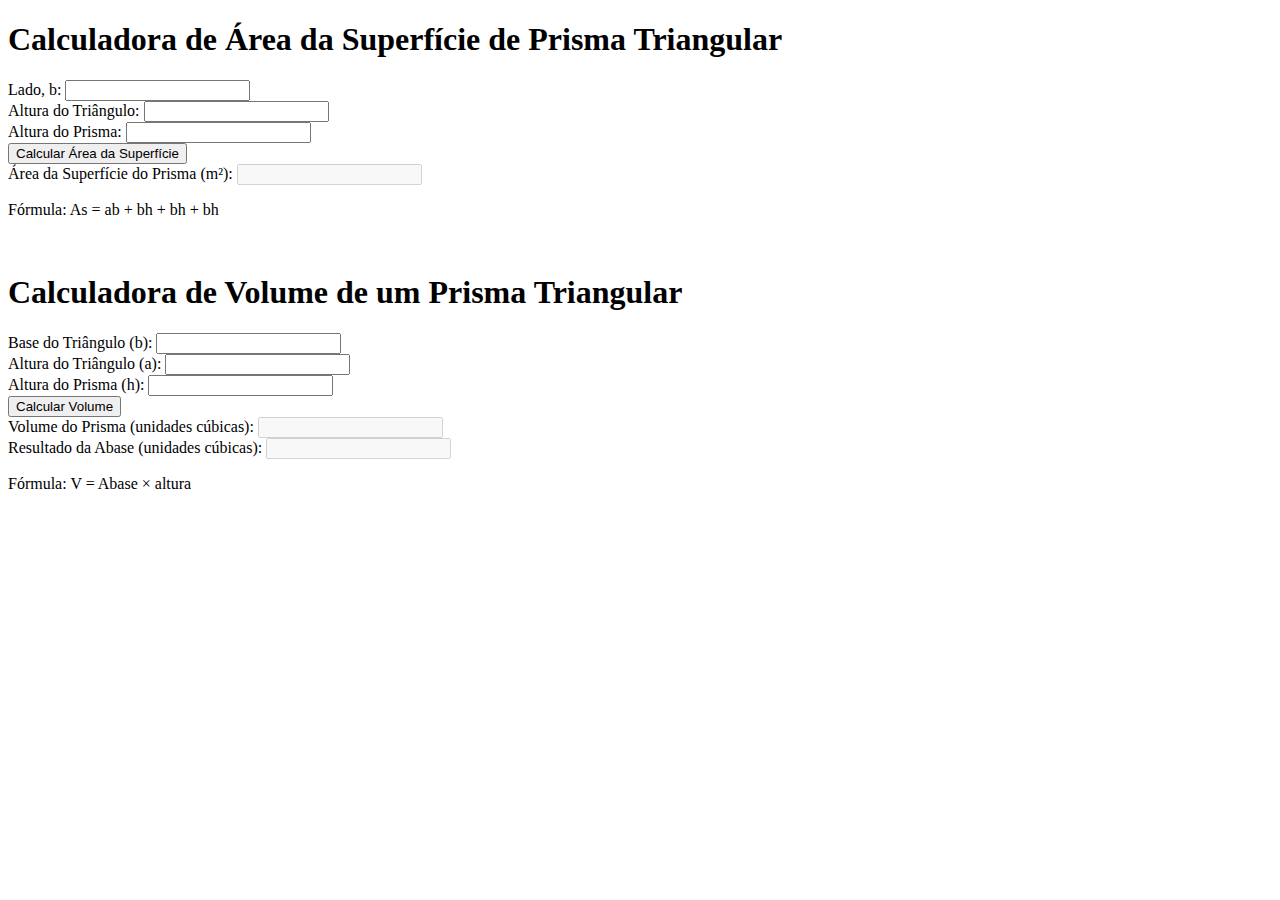
==== projetos/Calculadora/index.html @ 766198e6 "novo git" ====
<!DOCTYPE html>
<html lang="pt-br">
<head>
    <meta charset="UTF-8">
    <meta name="viewport" content="width=device-width, initial-scale=1.0">
    <script src="index.js"></script>
    <title>Calculadora</title>
</head>
<body>
    <h1>Calculadora de Área da Superfície de Prisma Triangular</h1>
    <label for="lado">Lado, b:</label>
    <input type="number" id="b">
    <br>
    <label for="altura">Altura do Triângulo:</label>
    <input type="number" id="a">
    <br>
    <label for="altura_prisma">Altura do Prisma:</label>
    <input type="number" id="h">
    <br>
    <button onclick="calcularArea()">Calcular Área da Superfície</button>
    <br>
    <label for="resultado">Área da Superfície do Prisma (m²):</label>
    <input type="text" id="resultado" disabled>  
    <p>Fórmula: As = ab + bh + bh + bh</p>
    <br>
    <h1>Calculadora de Volume de um Prisma Triangular</h1>
    <label for="base2">Base do Triângulo (b):</label>
    <input type="number" id="base_prisma">
    <br>
    <label for="altura2">Altura do Triângulo (a):</label>
    <input type="number" id="alt2">
    <br>
    <label for="alt_prisma">Altura do Prisma (h):</label>
    <input type="number" id="altura_prisma">
    <br>
    <button onclick="calcularVolume()">Calcular Volume</button>
    <br>
    <label for="resultado2">Volume do Prisma (unidades cúbicas):</label>
    <input type="text" id="resultado_prisma" disabled>
    <br>
    <label for="resultado_base">Resultado da Abase (unidades cúbicas):</label>
    <input type="text" id="resultado_baseprisma" disabled>
    <p>Fórmula: V = Abase × altura</p>
</body>
</html>
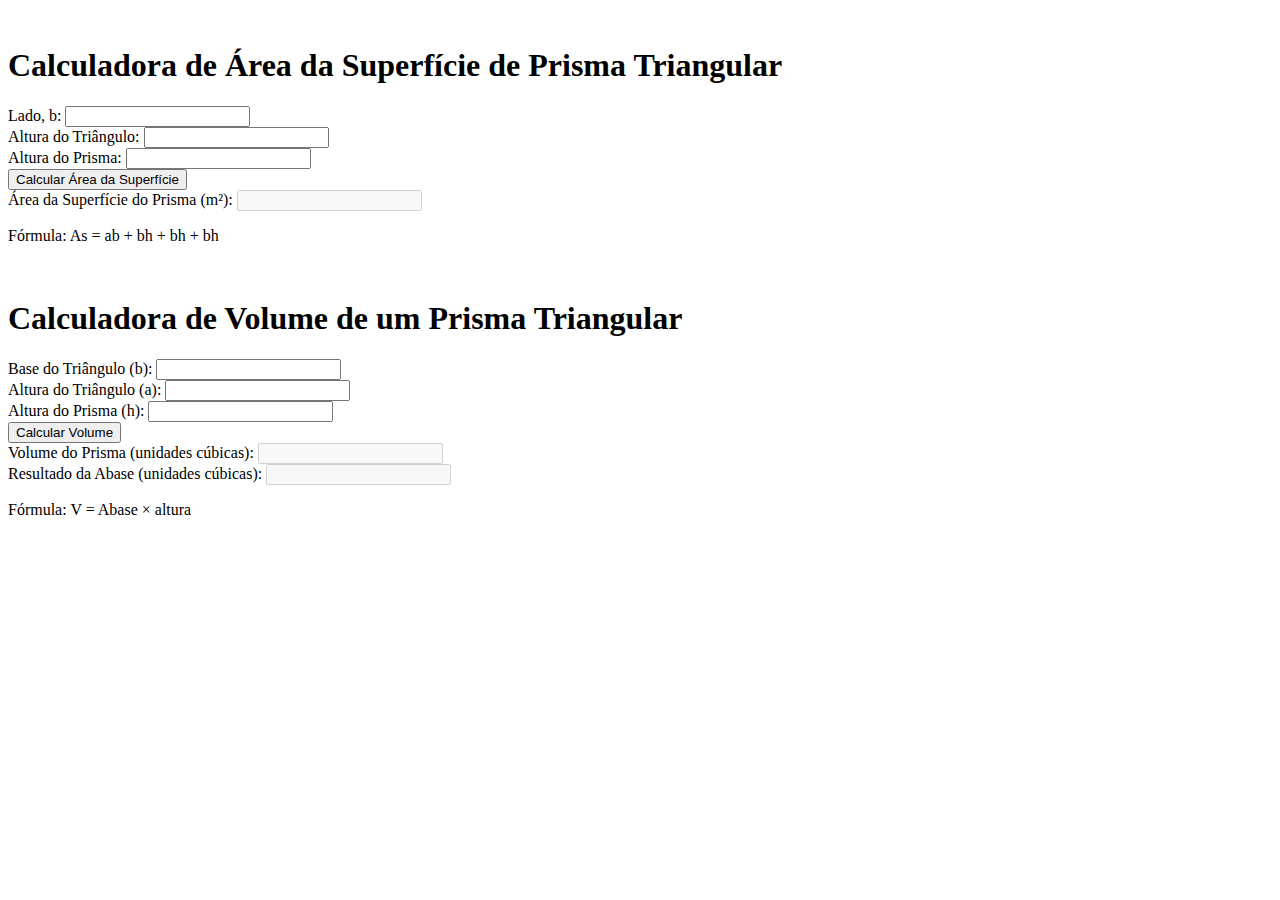
==== commit e80858e7: "seta" ====
--- a/projetos/Calculadora/index.html
+++ b/projetos/Calculadora/index.html
@@ -5,8 +5,19 @@
     <meta name="viewport" content="width=device-width, initial-scale=1.0">
     <script src="index.js"></script>
     <title>Calculadora</title>
+    <style>
+        .seta{
+            width: 100px;
+            transform: rotate(270deg);
+            position: relative;
+            z-index: 10;
+        }
+    </style>
 </head>
 <body>
+    <div class="seta">
+        <img class="seta" src="seta.gif" alt="">
+    </div>
     <h1>Calculadora de Área da Superfície de Prisma Triangular</h1>
     <label for="lado">Lado, b:</label>
     <input type="number" id="b">
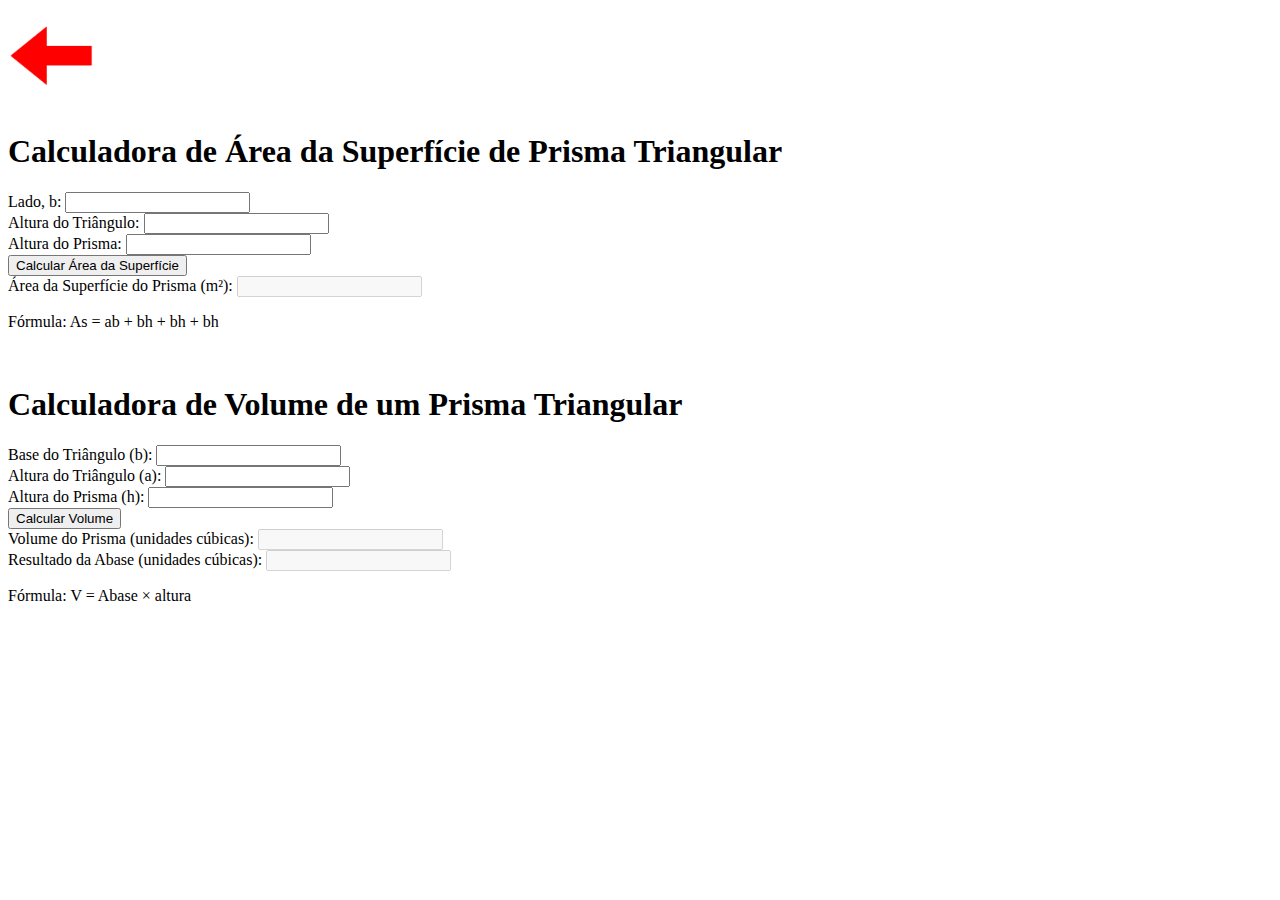
==== commit bd075f04: "teste" ====
--- a/projetos/Calculadora/index.html
+++ b/projetos/Calculadora/index.html
@@ -16,7 +16,7 @@
 </head>
 <body>
     <div class="seta">
-        <img class="seta" src="seta.gif" alt="">
+        <img class="seta" src="./seta.gif" alt="">
     </div>
     <h1>Calculadora de Área da Superfície de Prisma Triangular</h1>
     <label for="lado">Lado, b:</label>
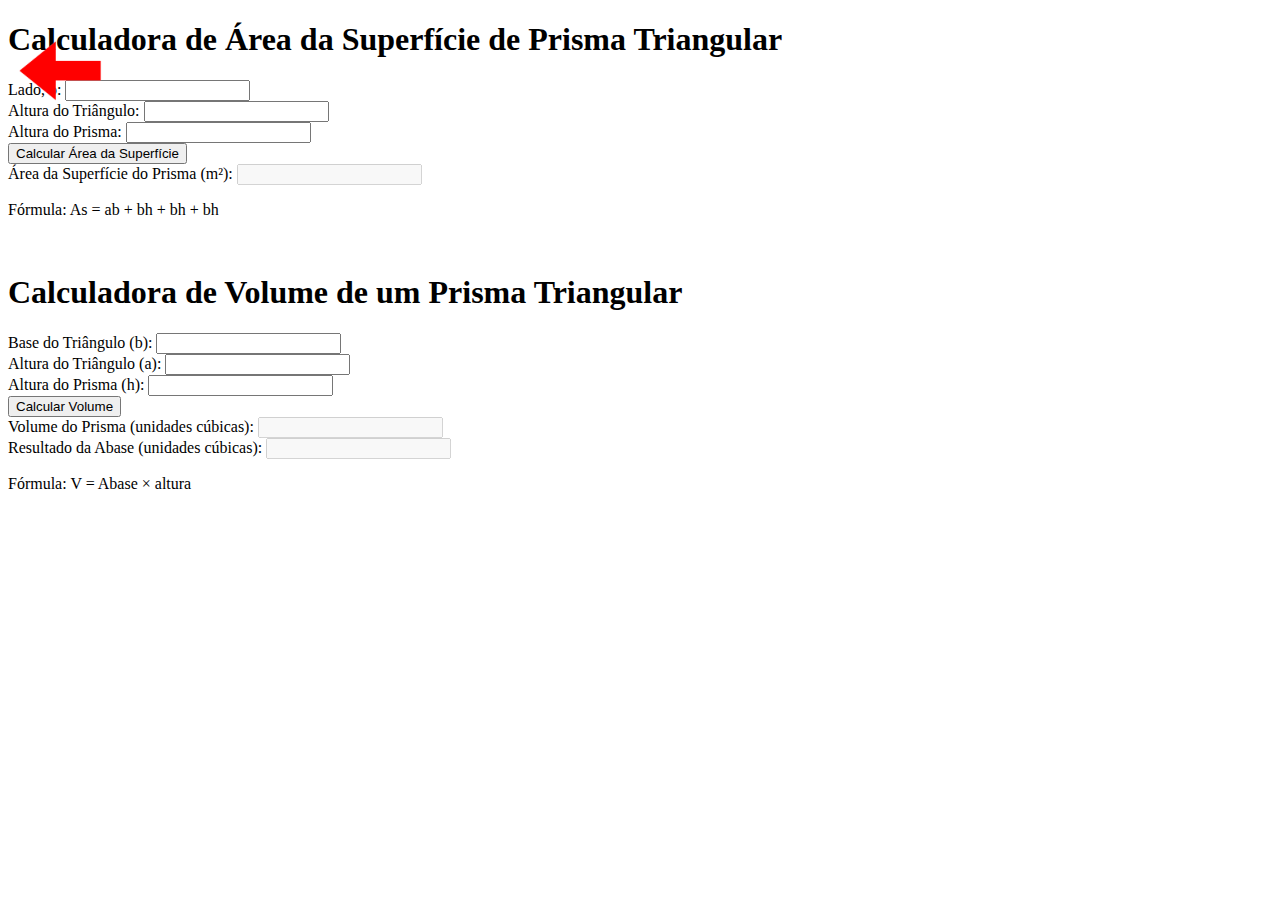
==== commit 9e83cfc0: "seta" ====
--- a/projetos/Calculadora/index.html
+++ b/projetos/Calculadora/index.html
@@ -9,8 +9,10 @@
         .seta{
             width: 100px;
             transform: rotate(270deg);
-            position: relative;
+            position: absolute;
             z-index: 10;
+            left: -55px;
+            top: 20px;
         }
     </style>
 </head>
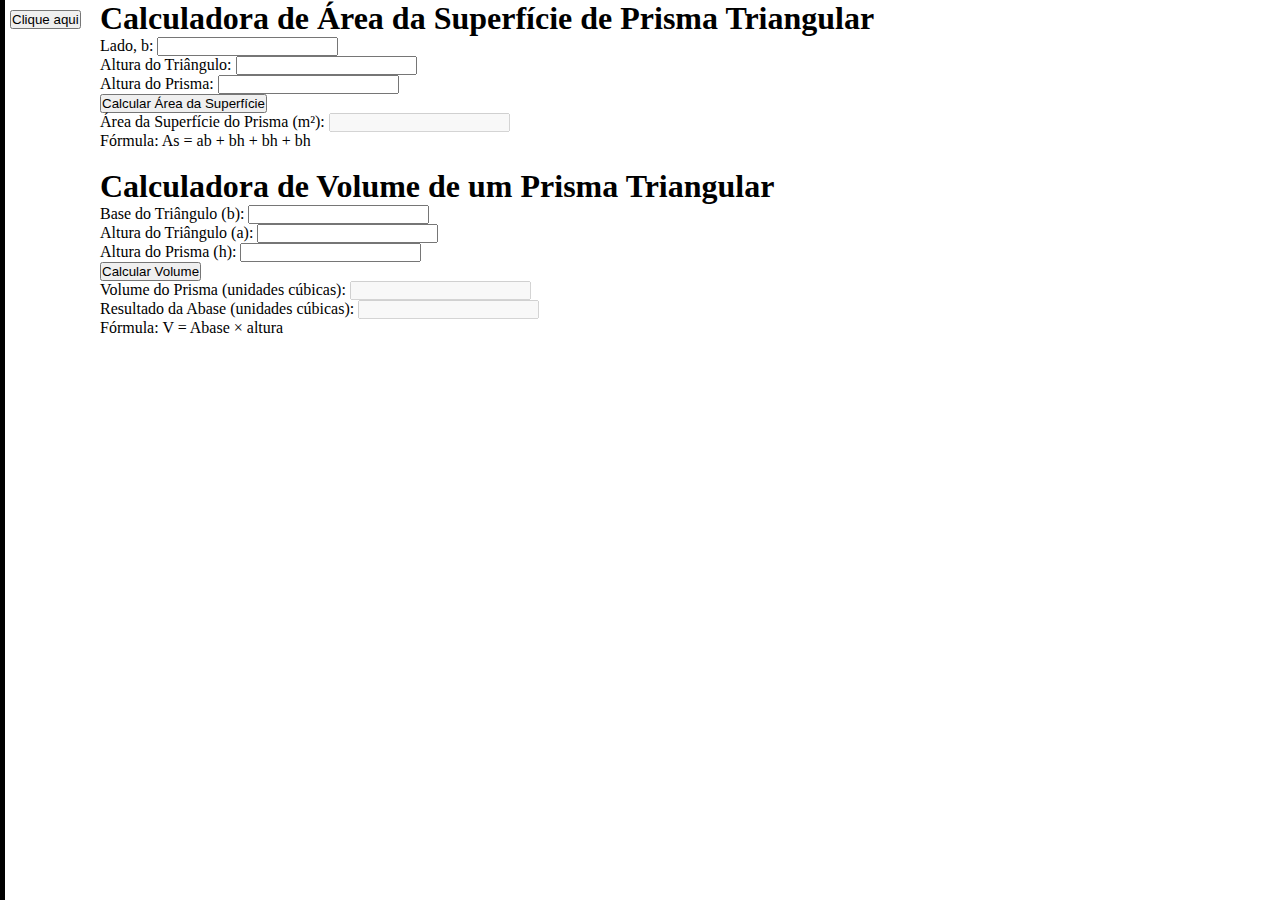
==== commit f8602f7b: "css" ====
--- a/projetos/Calculadora/index.html
+++ b/projetos/Calculadora/index.html
@@ -5,7 +5,86 @@
     <meta name="viewport" content="width=device-width, initial-scale=1.0">
     <script src="index.js"></script>
     <title>Calculadora</title>
+    <script defer>
+        function teste(){
+            const aside = document.querySelectorAll(".aside")[0]
+            const aberto = document.querySelectorAll(".aberto")[0]
+            console.log(aside.style.width)
+
+            if(aside.style.width == "0vw"){
+                aside.style.width = "50vw";
+                setTimeout(function() {
+                    aberto.style.display = "flex";
+                }, 450); 
+                
+            }else{
+                aside.style.width = "0vw";
+                aberto.style.display = "none";
+            }
+        }
+    </script>
     <style>
+         *{
+            padding: 0;
+            margin: 0;
+        }
+        body{
+            width: 100vw;
+            height: fit-content;
+        }
+        .geral{
+            margin-left: 100px;
+        }
+        .botao{
+            position: absolute;
+            top: 10px;
+            left: 10px;
+            z-index: 2;
+        }
+        .separado{
+            width: 50vw;
+            height: 100%;
+        }
+        .titulo{
+            margin-top: 70px;
+            margin-bottom: 30px;
+            background-color: wheat;
+            width: 50vw;
+            display: flex;
+            justify-content: center;
+            border-bottom: 5px solid black;
+            border-top: 5px solid black;
+            height: fit-content;
+        }
+        .links{
+            text-decoration: none;
+            background: white;
+            margin-bottom: 22px;
+            width: 50vw;
+            height: fit-content;
+            display: flex;
+            justify-content: center;
+            border-bottom: 5px solid black;
+            border-top: 5px solid black;    
+        }
+        .aberto{
+            display: none;
+            flex-direction: column;
+            height: 80vw;
+            width: 100vw;
+            align-items: center;
+        }
+        aside{
+            display: flex;
+            transition: 0.5s ease-in-out;
+            background: rgb(226 96 96);
+            position: absolute;
+            width: 0vw;
+            height: -webkit-fill-available;
+            z-index: 1;
+            border-right: 5px solid black;
+            border-bottom: 5px solid black; 
+        }
         .seta{
             width: 100px;
             transform: rotate(270deg);
@@ -17,42 +96,56 @@
     </style>
 </head>
 <body>
-    <div class="seta">
-        <img class="seta" src="./seta.gif" alt="">
+    <div class="separado">
+        <button class="botao" onclick="teste()">Clique aqui</button>
+        <aside class="aside">
+            <div class="aberto">
+                <h1 class="titulo">Acessar projetos:</h1>
+                <a class="links" href="../Animação com keyframes/mar (2).html">Animação com Keyframes</a>
+                <a class="links" href="../Calculadora/index.html">Calculadora</a>
+                <a class="links" href="../Exemplo LocalStorage/index.html">Exemplo localhost</a>
+                <a class="links" href="../Formulario/Maribela.html">Formulário</a>
+                <a class="links" href="../MQTT/indexcerto.html">MQTT</a>
+                <a class="links" href="../Pega teclas/teclas2.html">Pega Teclas</a>
+                <a class="links" href="../../projeto.html">Voltar para pagina de projetos</a>
+            </div>
+        </aside>
     </div>
-    <h1>Calculadora de Área da Superfície de Prisma Triangular</h1>
-    <label for="lado">Lado, b:</label>
-    <input type="number" id="b">
-    <br>
-    <label for="altura">Altura do Triângulo:</label>
-    <input type="number" id="a">
-    <br>
-    <label for="altura_prisma">Altura do Prisma:</label>
-    <input type="number" id="h">
-    <br>
-    <button onclick="calcularArea()">Calcular Área da Superfície</button>
-    <br>
-    <label for="resultado">Área da Superfície do Prisma (m²):</label>
-    <input type="text" id="resultado" disabled>  
-    <p>Fórmula: As = ab + bh + bh + bh</p>
-    <br>
-    <h1>Calculadora de Volume de um Prisma Triangular</h1>
-    <label for="base2">Base do Triângulo (b):</label>
-    <input type="number" id="base_prisma">
-    <br>
-    <label for="altura2">Altura do Triângulo (a):</label>
-    <input type="number" id="alt2">
-    <br>
-    <label for="alt_prisma">Altura do Prisma (h):</label>
-    <input type="number" id="altura_prisma">
-    <br>
-    <button onclick="calcularVolume()">Calcular Volume</button>
-    <br>
-    <label for="resultado2">Volume do Prisma (unidades cúbicas):</label>
-    <input type="text" id="resultado_prisma" disabled>
-    <br>
-    <label for="resultado_base">Resultado da Abase (unidades cúbicas):</label>
-    <input type="text" id="resultado_baseprisma" disabled>
-    <p>Fórmula: V = Abase × altura</p>
+    <div class="geral">
+        <h1>Calculadora de Área da Superfície de Prisma Triangular</h1>
+        <label for="lado">Lado, b:</label>
+        <input type="number" id="b">
+        <br>
+        <label for="altura">Altura do Triângulo:</label>
+        <input type="number" id="a">
+        <br>
+        <label for="altura_prisma">Altura do Prisma:</label>
+        <input type="number" id="h">
+        <br>
+        <button onclick="calcularArea()">Calcular Área da Superfície</button>
+        <br>
+        <label for="resultado">Área da Superfície do Prisma (m²):</label>
+        <input type="text" id="resultado" disabled>  
+        <p>Fórmula: As = ab + bh + bh + bh</p>
+        <br>
+        <h1>Calculadora de Volume de um Prisma Triangular</h1>
+        <label for="base2">Base do Triângulo (b):</label>
+        <input type="number" id="base_prisma">
+        <br>
+        <label for="altura2">Altura do Triângulo (a):</label>
+        <input type="number" id="alt2">
+        <br>
+        <label for="alt_prisma">Altura do Prisma (h):</label>
+        <input type="number" id="altura_prisma">
+        <br>
+        <button onclick="calcularVolume()">Calcular Volume</button>
+        <br>
+        <label for="resultado2">Volume do Prisma (unidades cúbicas):</label>
+        <input type="text" id="resultado_prisma" disabled>
+        <br>
+        <label for="resultado_base">Resultado da Abase (unidades cúbicas):</label>
+        <input type="text" id="resultado_baseprisma" disabled>
+        <p>Fórmula: V = Abase × altura</p>
+    </div>
 </body>
 </html>